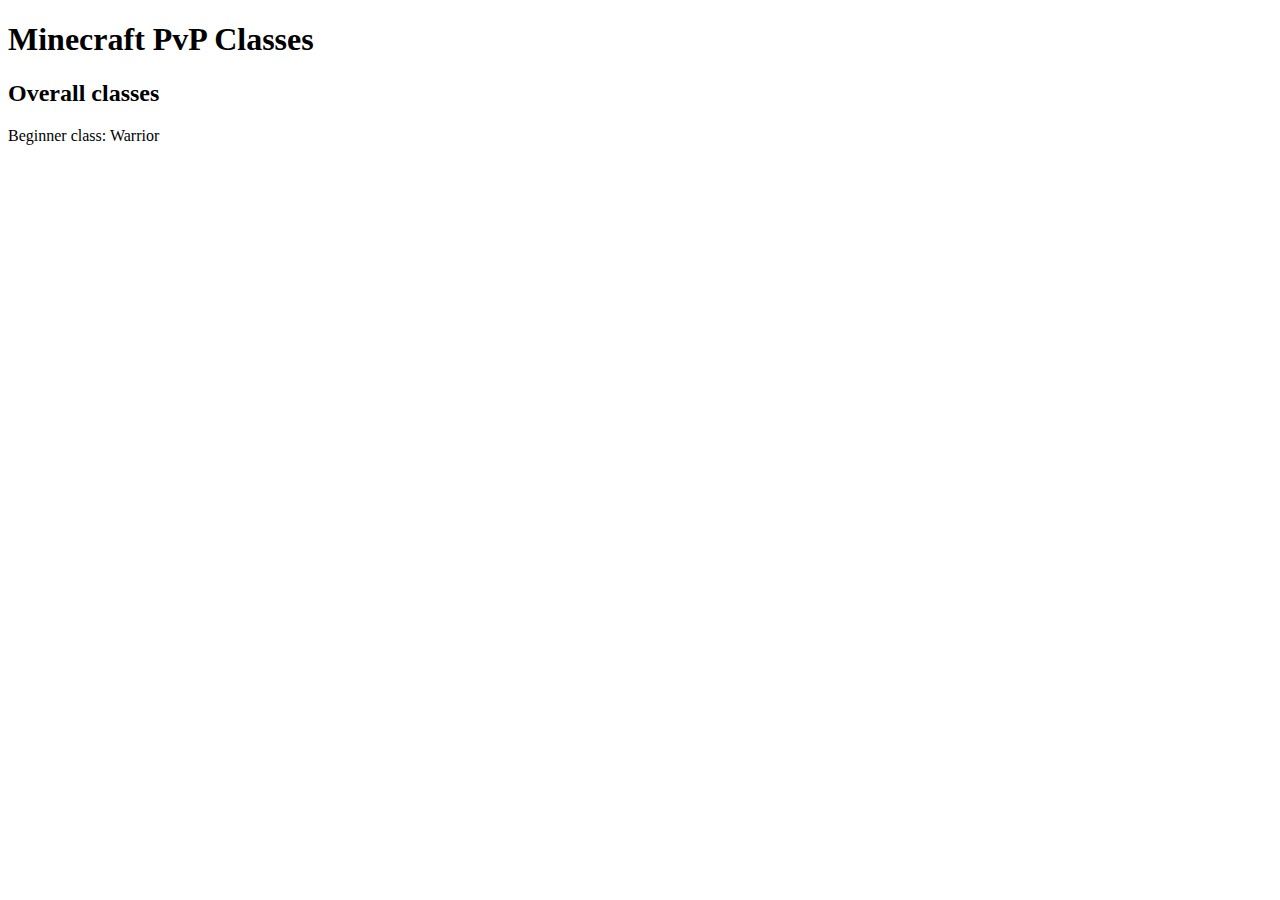
==== index.html @ 2d4f7506 "alisudgfoiaeguwf" ====
<!DOCTYPE html>
<html lang="en">
    <head>
        <meta charset="UTF-8">
        <meta name="viewport" content="width=device-width, initial-scale=1.0">
        <title>Minecraft Pvp Classes</title>
    </head>
    <body>
        <section>
            <h1>Minecraft PvP Classes</h1>
            <h2>Overall classes</h2>
        </section>
        <section>
            <div>
                <p>Beginner class: Warrior</p>
            </div>
        </section>
    </body>
</html>
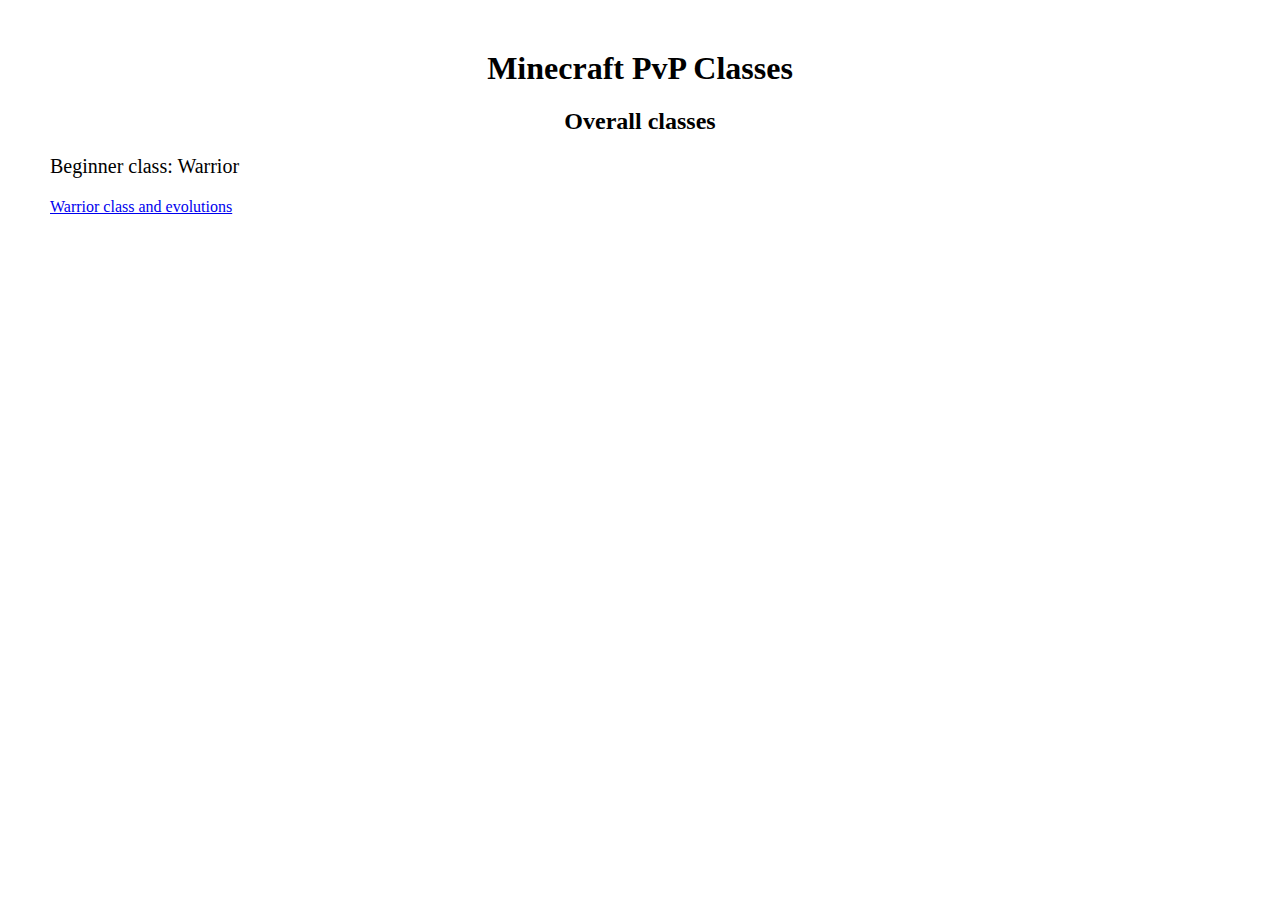
==== commit 09dd8cfb: "paosudyfop9a8dsuf" ====
--- a/index.html
+++ b/index.html
@@ -3,6 +3,7 @@
     <head>
         <meta charset="UTF-8">
         <meta name="viewport" content="width=device-width, initial-scale=1.0">
+        <link rel="stylesheet" href="./main.css">
         <title>Minecraft Pvp Classes</title>
     </head>
     <body>
@@ -13,6 +14,7 @@
         <section>
             <div>
                 <p>Beginner class: Warrior</p>
+                <a href="./classes/warrior.html">Warrior class and evolutions</a>
             </div>
         </section>
     </body>
--- a/main.css
+++ b/main.css
@@ -0,0 +1,27 @@
+th {
+    border-color: black;
+    border-width: 3px;
+    border-style: ridge;
+}
+
+td {
+    border-color: black;
+    border-width: 3px;
+    border-style: ridge;
+}
+
+h1, h2 {
+    text-align: center;
+}
+
+table {
+    display: inline-block;
+}
+
+p {
+    font-size: 20px;
+}
+
+body {
+    margin: 50px 50px 50px 50px;
+}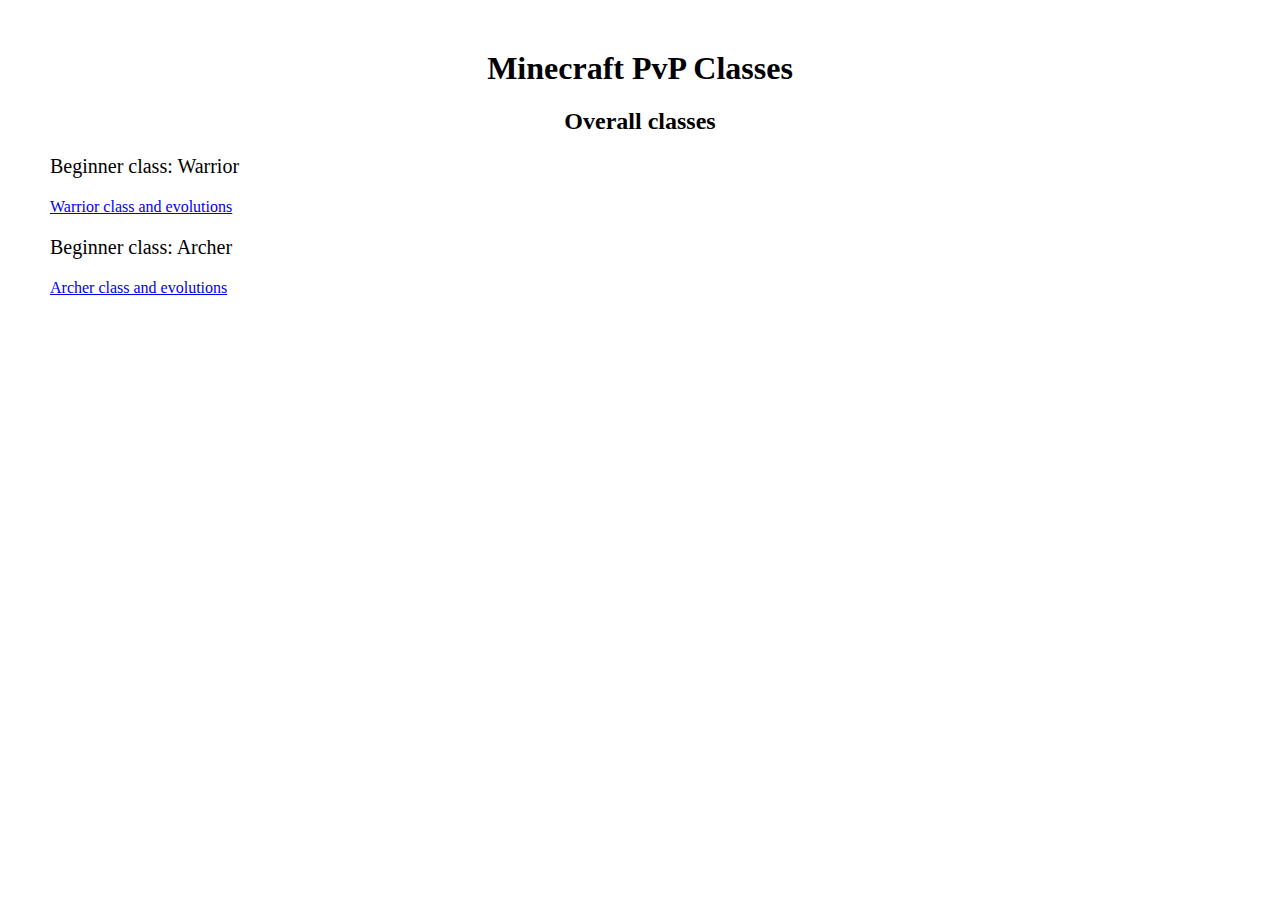
==== commit 7961f8b2: "asiudfoiauhf" ====
--- a/index.html
+++ b/index.html
@@ -16,6 +16,10 @@
                 <p>Beginner class: Warrior</p>
                 <a href="./classes/warrior.html">Warrior class and evolutions</a>
             </div>
+            <div>
+                <p>Beginner class: Archer</p>
+                <a href="./classes/archer.html">Archer class and evolutions</a>
+            </div>
         </section>
     </body>
 </html>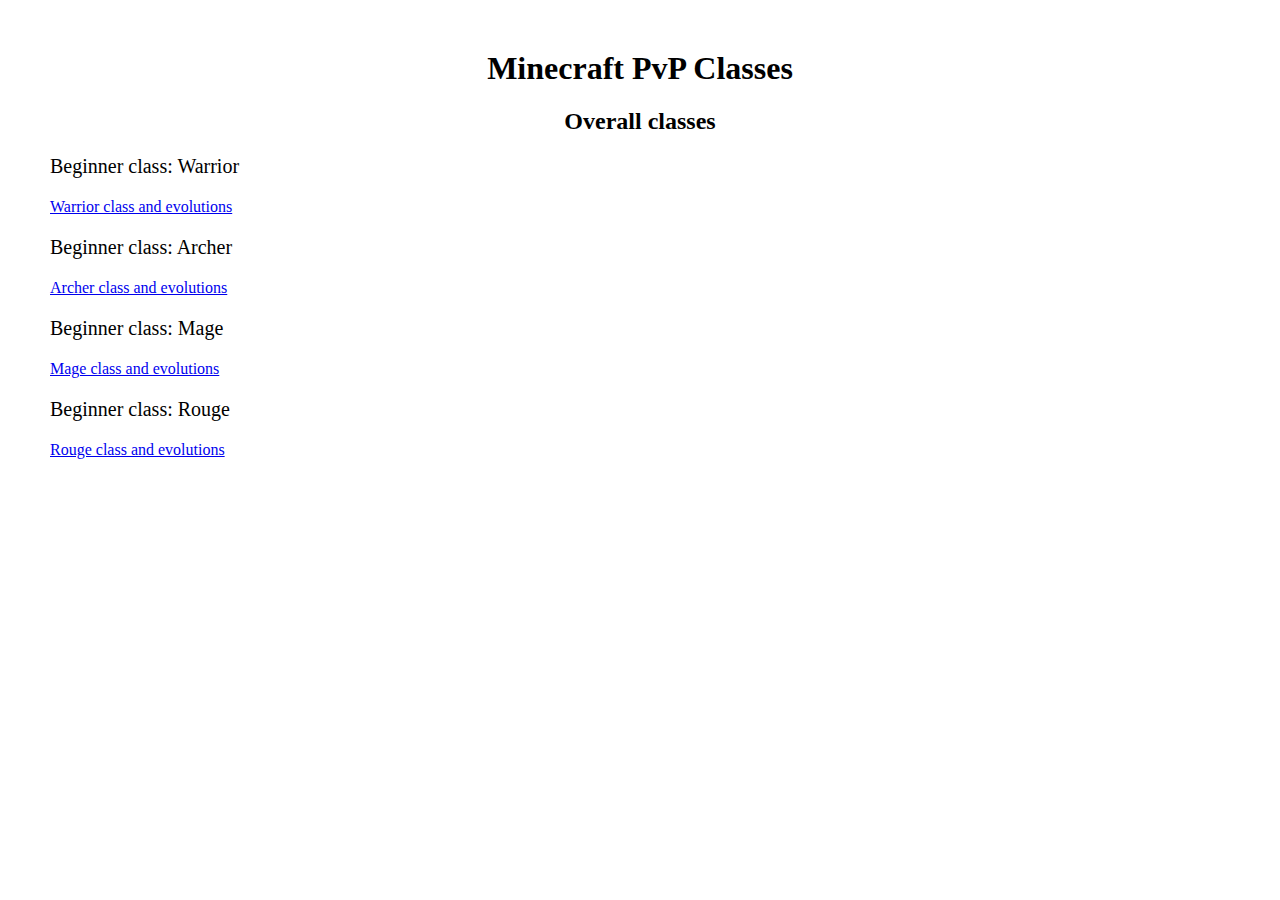
==== commit f0721e72: ";odshfaouhdf" ====
--- a/index.html
+++ b/index.html
@@ -20,6 +20,14 @@
                 <p>Beginner class: Archer</p>
                 <a href="./classes/archer.html">Archer class and evolutions</a>
             </div>
+            <div>
+                <p>Beginner class: Mage</p>
+                <a href="./classes/mage.html">Mage class and evolutions</a>
+            </div>
+            <div>
+                <p>Beginner class: Rouge</p>
+                <a href="./classes/rouge.html">Rouge class and evolutions</a>
+            </div>
         </section>
     </body>
 </html>